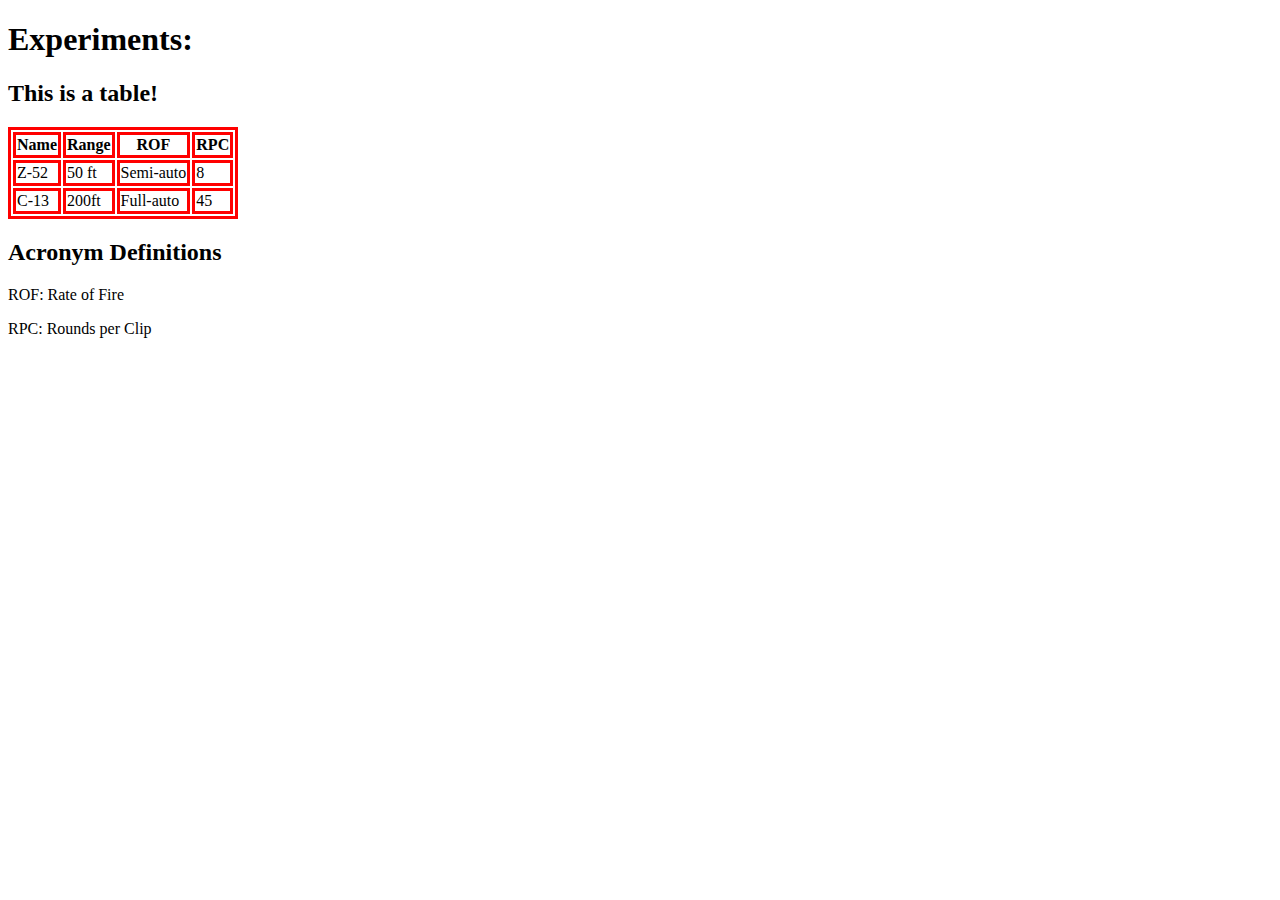
==== FinalProject/ExamplePage.html @ 1f774c04 "Example Page initial commit" ====
<!DOCTYPE html>
<html lang="en">
<head>
    <meta charset="UTF-8">
    <title>Experimental Page</title>
    <link rel="stylesheet" href="ExamplePageStyleSheet.css">
</head>
<body>
    <h1>Experiments:</h1>
    <h2>This is a table!</h2>
    <table>
        <tr>
            <th>Name</th>
            <th>Range</th>
            <th>ROF</th>
            <th>RPC</th>
        </tr>
        <tr>
            <td>Z-52</td>
            <td>50 ft</td>
            <td>Semi-auto</td>
            <td>8</td>
        </tr>
        <tr>
            <td>C-13</td>
            <td>200ft</td>
            <td>Full-auto</td>
            <td>45</td>
        </tr>
    </table>
    <h2>Acronym Definitions</h2>
    <p>ROF: Rate of Fire</p>
    <p>RPC: Rounds per Clip</p>
</body>
</html>
---- FinalProject/ExamplePageStyleSheet.css ----
@font-face {
    font-family: Scientific;
    src: url("Fonts/ElectroShackle.otf");

}

h1, h2{
    font-family: Scientific;
}

table, th, td{
    border: solid;
    border-color: #FF0000;
}
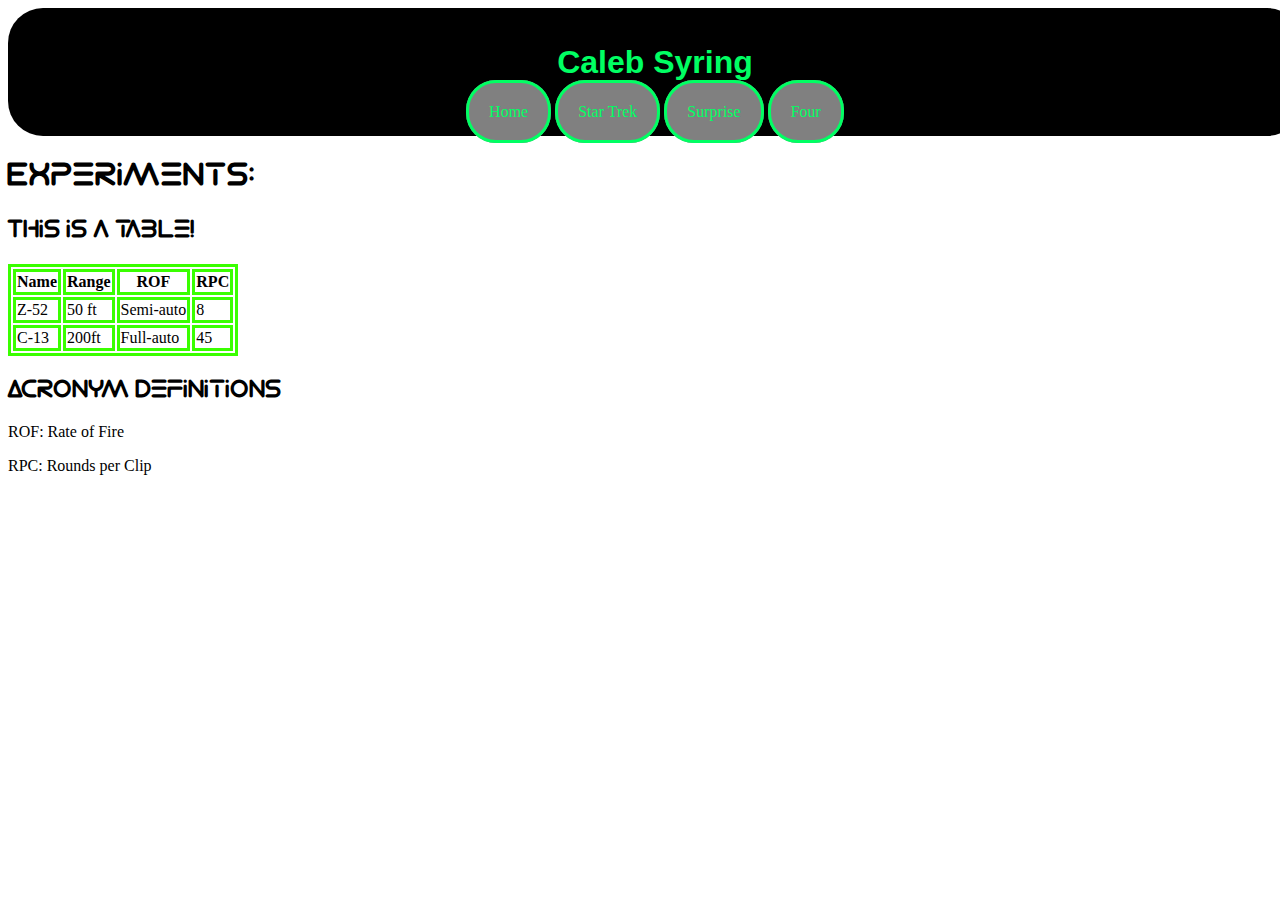
==== commit f3064eae: "Add alert and styling changes to example page" ====
--- a/FinalProject/ExamplePage.html
+++ b/FinalProject/ExamplePage.html
@@ -4,9 +4,20 @@
     <meta charset="UTF-8">
     <title>Experimental Page</title>
     <link rel="stylesheet" href="ExamplePageStyleSheet.css">
+    <link rel="icon" type="image/png" href="ScienceFlask.png"/>
 </head>
 <body>
+    <header>
+        <h1>Caleb Syring</h1>
+        <nav><a href="FinalProject.html">Home</a>&nbsp;<a href="StarTrekPage.html">Star Trek</a>&nbsp;<a href="ExamplePage.html">Surprise</a>&nbsp;<a href="Four.html">Four</a></nav>
+    </header>
     <h1>Experiments:</h1>
+    <script>
+        alert("Alert! You're identity is being stolen by this site. Progress: 58% Copy and paste this web address in your browser to stop download: REMEMBER TO PUT LINK HERE!!!");
+    </script>
+    <noscript>
+        You're browser doesn't support or has disabled JavaScript.
+    </noscript>
     <h2>This is a table!</h2>
     <table>
         <tr>
--- a/FinalProject/ExamplePageStyleSheet.css
+++ b/FinalProject/ExamplePageStyleSheet.css
@@ -4,11 +4,40 @@
 
 }
 
+header{
+    background: #000000;
+    text-align: center;
+    border: hidden;
+    border-radius: 35px;
+    padding: 15px;
+    width: 100%;
+    margin-bottom: 20px;
+}
+
+header > h1{
+    color:#00ff63;
+    font-family:Arial, Helvetica, sans-serif;
+}
+
+nav > a{
+    box-sizing:border-box;
+    background: #808080;
+    color:#00ff63;
+    text-decoration: none;
+    border: solid;
+    border-radius: 30px;
+    padding: 20px;
+}
+
+nav > a:hover{
+    background:#00ff63;
+    color: #808080;
+}
 h1, h2{
     font-family: Scientific;
 }
 
 table, th, td{
     border: solid;
-    border-color: #FF0000;
+    border-color: #3AFF00;
 }
